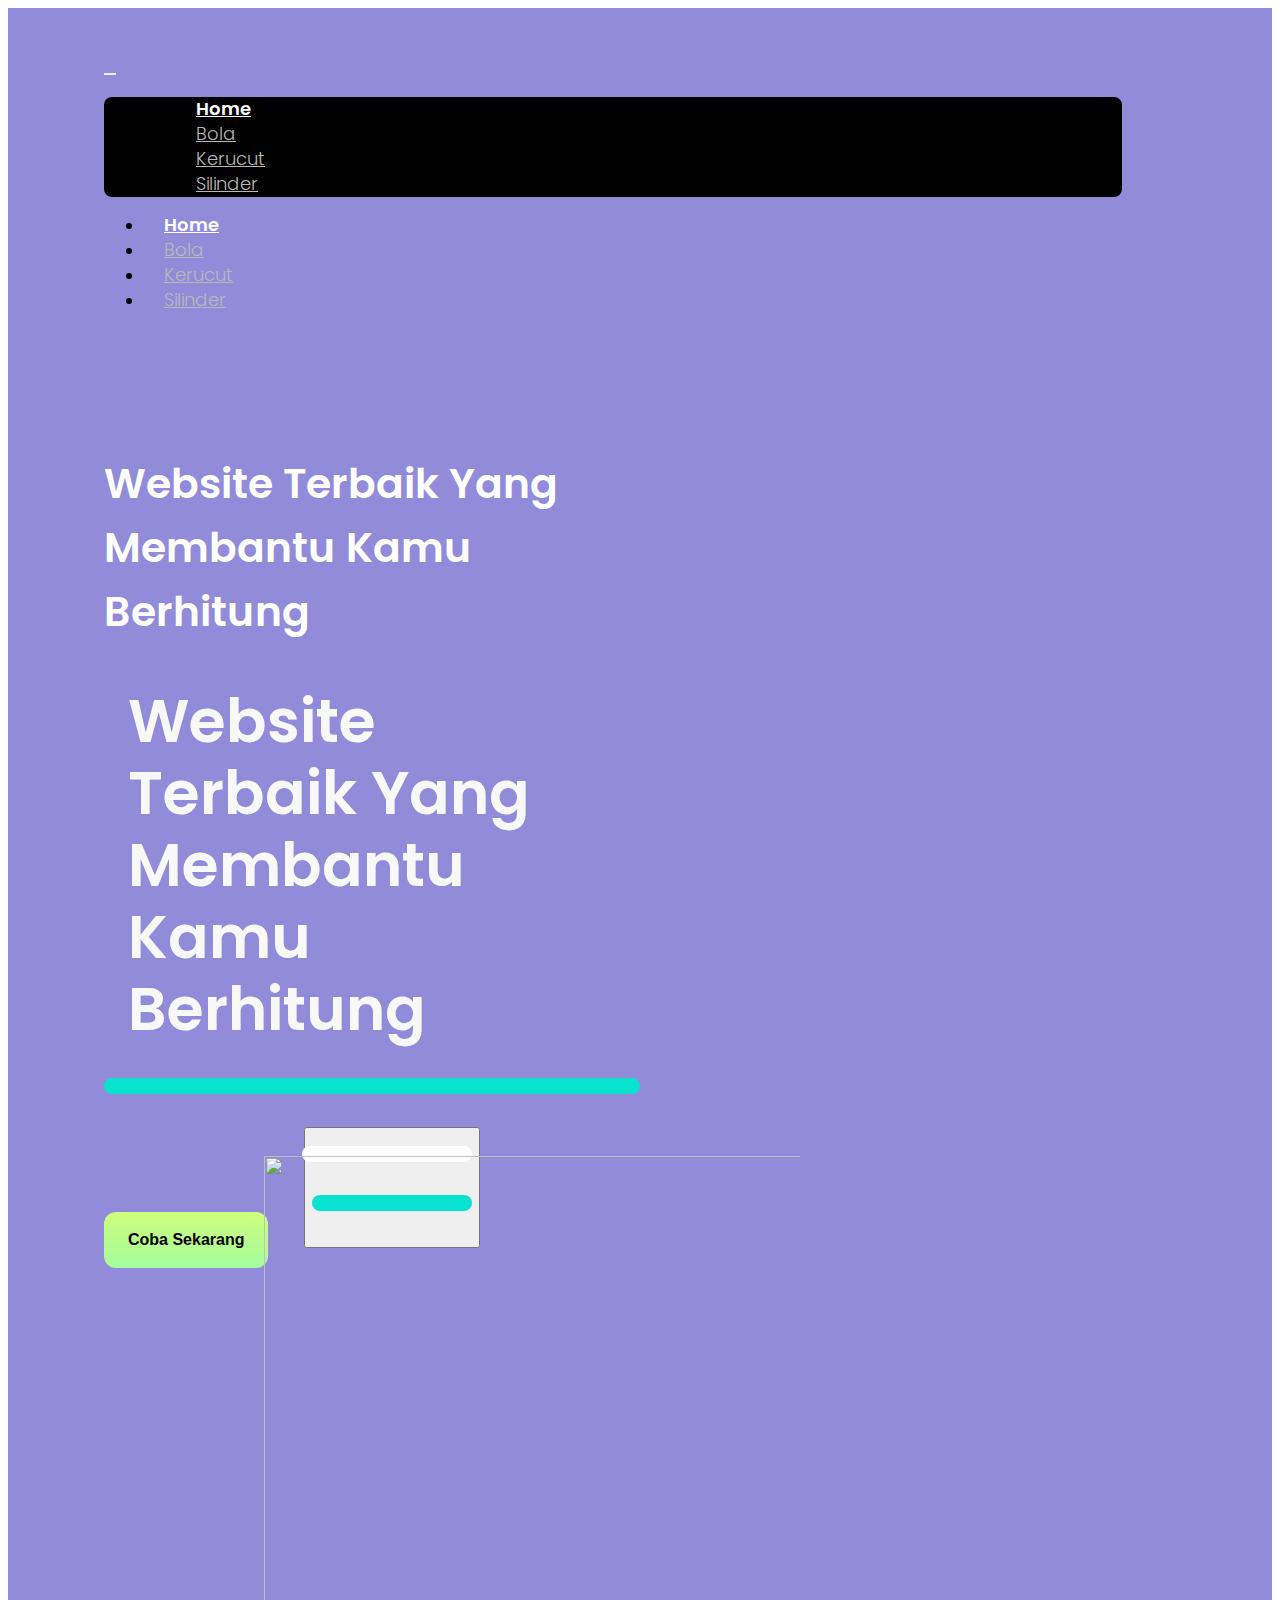
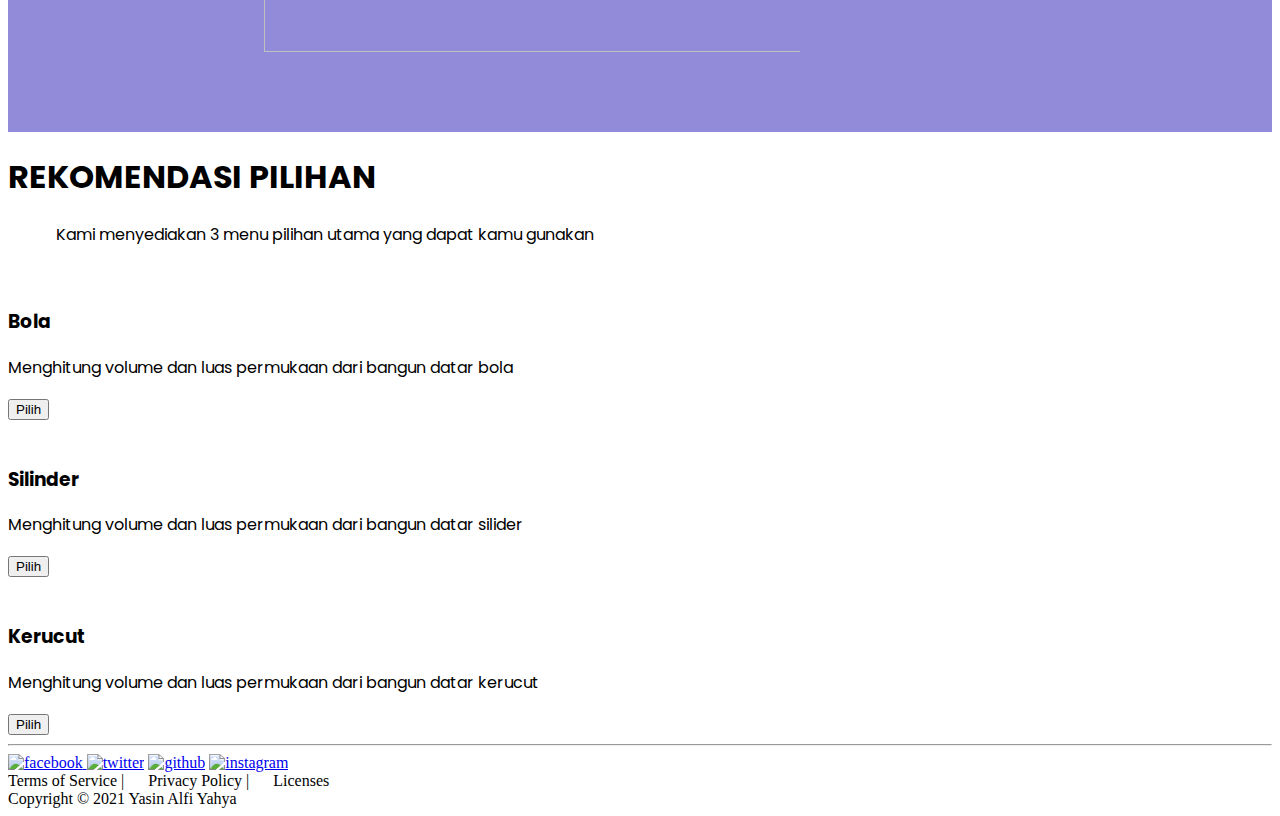
==== index.html @ 7f4a5e62 "Add files via upload" ====
<!DOCTYPE html>
<html lang="en">

<head>
    <meta charset="UTF-8" />
    <meta name="viewport" content="width=device-width, initial-scale=1.0" />
    <title>Home - 3D Calc</title>
    <link href="https://cdn.jsdelivr.net/npm/bootstrap@5.0.0-beta2/dist/css/bootstrap.min.css" rel="stylesheet" integrity="sha384-BmbxuPwQa2lc/FVzBcNJ7UAyJxM6wuqIj61tLrc4wSX0szH/Ev+nYRRuWlolflfl" crossorigin="anonymous">
    <link rel="stylesheet" href="css/index.css">
    <link rel="stylesheet" href="css/pilihan.css">
    <link rel="stylesheet" href="css/footer.css">
</head>

<body>

    <!-- Navigasi -->
    <section style="height:100%; width: 100%; box-sizing: border-box; background-color: rgb(145, 139, 218)">
        <div class="header-4-4" style="font-family: 'Poppins', sans-serif;">
            <nav class="navbar navbar-expand-lg navbar-dark">
                <button class="navbar-toggler" type="button" data-bs-toggle="modal" data-bs-target="#targetModal-header-4-4">
                    <span class="navbar-toggler-icon"></span>
                </button>
                <div class="modal-header-4-4 modal fade" id="targetModal-header-4-4" tabindex="-1" role="dialog" aria-labelledby="targetModalLabel-header-4-4" aria-hidden="true">
                    <div class="modal-dialog" role="document">
                        <div class="modal-content modal-content-header-4-4" style="background-color: #000000;">
                            <div class="modal-body" style="padding:	2rem; padding-top: 0; padding-bottom: 0;">
                                <ul class="navbar-nav responsive-header-4-4 me-auto mt-2 mt-lg-0">
                                    <li class="nav-item active">
                                        <a class="nav-link" href="#" style="color: #ffffff">Home</a>
                                    </li>
                                    <li class="nav-item">
                                        <a class="nav-link" href="bola.html">Bola</a>
                                    </li>
                                    <li class="nav-item">
                                        <a class="nav-link" href="kerucut.html">Kerucut</a>
                                    </li>
                                    <li class="nav-item">
                                        <a class="nav-link" href="silinder.html">Silinder</a>
                                    </li>
                                </ul>
                            </div>
                        </div>
                    </div>
                </div>

                <div class="collapse navbar-collapse" id="navbarTogglerDemo-header-4-4">
                    <ul class="navbar-nav me-auto mt-2 mt-lg-0">
                        <li class="nav-item active">
                            <a class="nav-link" href="#" style="color: #ffffff">Home</a>
                        </li>
                        <li class="nav-item">
                            <a class="nav-link" href="bola.html">Bola</a>
                        </li>
                        <li class="nav-item">
                            <a class="nav-link" href="kerucut.html">Kerucut</a>
                        </li>
                        <li class="nav-item">
                            <a class="nav-link" href="silinder.html">Silinder</a>
                        </li>
                    </ul>
                </div>
            </nav>

            <!-- Header -->

            <div>
                <div class="mx-auto d-flex flex-lg-row flex-column hero-header-4-4">
                    <!-- Left Column -->
                    <div class="left-column-header-4-4 d-flex flex-lg-grow-1 flex-column align-items-lg-start text-lg-start align-items-center text-center">
                        <h1 class="judul d-lg-inline d-none">
                            Website Terbaik Yang Membantu Kamu Berhitung
                        </h1>
                        <h1 class="title-text-small-header-4-4 d-lg-none d-inline">Website Terbaik Yang Membantu Kamu Berhitung </h1>
                        <h4 id="welcome" class="sapa d-flex flex-lg-grow-1 flex-column align-items-lg-start text-lg-start align-items-center text-center"> </h4>
                        <div class="div-button-header-4-4 d-inline d-lg-flex align-items-center mx-lg-0 mx-auto justify-content-center">
                            <button class="btn d-inline-flex mb-md-0 btn-try-header-4-4" onclick="scrollDiv()">Coba Sekarang</button>

                            <button class="btn btn-outline-header-4-3">                  
                                <div class="d-flex align-items-center">
                                    <h2 id="span"></h2>
                                </div>
                                <div class="d-flex align-items-center">
                                    <h4 id="welcome" class="sapa d-flex align-items-center d-lg-none d-inline"> </h4>
                                </div>
                              </button>
                        </div>
                    </div>
                    <!-- Right Column -->
                    <div id="div2" class="right-column-header-4-4 text-center d-flex justify-content-lg-end justify-content-center pe-0">
                        <img id="img-fluid" style="margin-top: auto; display: block;max-width: 100%;height: 31rem; width: 60rem;" src="img/teach 3.PNG" alt="">
                    </div>

                </div>
            </div>
        </div>

    </section>

    <!-- Pilihan -->
    <section style="height:100%; width: 100%; box-sizing: border-box; background-color: #ffffff">

        <div style="font-family: 'Poppins', sans-serif;">

            <div id="" class="text-center title-text-content-2-4">
                <h1 id="scroll" class="text-title-content-2-4">REKOMENDASI PILIHAN</h1>
                <p class="text-caption-content-2-4" style="  margin-left: 3rem; margin-right: 3rem;">
                    Kami menyediakan 3 menu pilihan utama yang dapat kamu gunakan
                </p>
            </div>

            <div class="grid-padding-content-2-4 text-center">
                <div class="row">

                    <div id="" class="col-lg-4 column-content-2-4 bola">
                        <div class="icon-content-2-4">
                            <img src="img/balll.PNG" style="margin-left: 0.75rem;" alt="">
                        </div>
                        <h3 class="icon-content-2-4-title">Bola</h3>
                        <p class="icon-content-2-4-caption">Menghitung volume dan luas permukaan dari bangun datar bola</p>
                        <button class=" pilih icon-content-2-4-title" onclick="pilihanBola()">Pilih</button>
                    </div>

                    <div class="col-lg-4 column-content-2-4">
                        <div class="icon-content-2-4">
                            <img src="img/tabung.PNG" alt="">
                        </div>
                        <h3 class="icon-content-2-4-title">Silinder</h3>
                        <p class="icon-content-2-4-caption">Menghitung volume dan luas permukaan dari bangun datar silider</p>
                        <button class=" pilih icon-content-2-4-title" onclick="pilihanSilinder()">Pilih</button>
                    </div>

                    <div class="col-lg-4 column-content-2-4">
                        <div class="icon-content-2-4">
                            <img src="img/kerucut.PNG" alt="">
                        </div>
                        <h3 id="tes" class="icon-content-2-4-title">Kerucut</h3>
                        <p class="icon-content-2-4-caption">Menghitung volume dan luas permukaan dari bangun datar kerucut</p>
                        <button class=" pilih icon-content-2-4-title" onclick="pilihanKerucut()">
                          Pilih
                        </button>
                    </div>

                </div>
            </div>

            <div>
                <a href="#div1" id="choice"></a>
            </div>

        </div>

    </section>

    <!-- Footer -->
    <section style="height: 100%; width: 100%; box-sizing: border-box; background-color: rgb(255, 255, 255);">
        <div class="info-footer-footer-2-2">
            <div class="">
                <hr class="hr-footer-2-2">
            </div>
            <div class="mx-auto d-flex flex-column flex-lg-row align-items-center footer-info-space-footer-2-2">
                <div class="d-flex title-font font-medium align-items-center" style="cursor: pointer;">

                    <a href="https://www.facebook.com/yasin.a.yahya" class="social-media-c-footer-2-2 social-media-center-1-footer-2-2" target="_blank"> <img src="img/facebook.png" alt="facebook"> </a>

                    <a href="https://twitter.com/yasinalfiyahya" class="social-media-c-footer-2-2 social-media-center-1-footer-2-2" , target="_blank"><img src="img/twitter.png" alt="twitter"></a>

                    <a href="https://github.com/yasinAlfiYahya" class="social-media-c-footer-2-2 social-media-center-1-footer-2-2" target="_blank"><img src="img/github.png" alt="github"></a>

                    <a href="https://www.instagram.com/yasin_alfiyahya/" class="social-media-c-footer-2-2 social-media-center-1-footer-2-2" target="_blank"><img src="img/instagram.png" alt="instagram"></a>

                </div>

                <nav class="mx-auto d-flex flex-wrap align-items-center justify-content-center footer-responsive-space-footer-2-2">
                    <a class="footer-link-footer-2-2" style="text-decoration: none;">Terms of Service</a>
                    <span style="margin-right:1.25rem">|</span>
                    <a class="footer-link-footer-2-2" style="text-decoration: none;">Privacy Policy</a>
                    <span style="margin-right:1.25rem">|</span>
                    <a class="footer-link-footer-2-2" style="text-decoration: none;">Licenses</a>
                </nav>

                <nav class="d-flex flex-lg-row flex-column align-items-center justify-content-center">
                    <p style="margin: 0">Copyright © 2021 Yasin Alfi Yahya</p>
                </nav>

            </div>
        </div>
        </div>
    </section>

    <script src="https://cdn.jsdelivr.net/npm/bootstrap@5.0.0-beta2/dist/js/bootstrap.bundle.min.js" integrity="sha384-b5kHyXgcpbZJO/tY9Ul7kGkf1S0CWuKcCD38l8YkeH8z8QjE0GmW1gYU5S9FOnJ0" crossorigin="anonymous"></script>
    <script src="js/function.js"></script>
    <script>
        window.sapa()
    </script>
</body>

</html>
---- css/index.css ----
@import url('https://fonts.googleapis.com/css2?family=Poppins:ital,wght@0,100;0,200;0,300;0,400;0,500;0,600;0,700;0,800;0,900;1,100;1,200;1,300;1,400;1,500;1,600;1,700;1,800;1,900&display=swap');
.modal-backdrop.show {
    background-color: #2c2c2c;
    opacity: 1;
}

.sapa {
    color: hsl(258, 94%, 20%);
    text-align: center;
    font-size: 25px;
    font-weight: 500px;
    padding: 0.5rem 5rem 0.5rem 5rem;
    background-color: #0ae2d0;
    border-radius: 30px;
    align-items: center;
}

#span {
    padding: 0.5rem 1rem 0.5rem 1.25rem;
    color: #222325;
    display: grid;
    background-color: #ffffff;
    border-radius: 10px;
    margin-bottom: 1rem;
    margin-top: 1rem;
    margin-left: -10px;
    font-size: 30px;
}

html {
    scroll-behavior: smooth;
}

.btn-close,
.btn-close:hover {
    color: #FFF;
}

.modal-header-4-4.modal {
    top: 2rem;
}

.header-4-4 .navbar,
.hero-header-4-4 {
    padding: 3rem 2rem;
}

.header-4-4 .navbar-dark .navbar-nav .nav-link {
    font-size: 18px;
    color: #B9B9B9;
    font-weight: 300;
    line-height: 1.5rem;
}

.header-4-4 .navbar-dark .navbar-nav .nav-link:hover {
    font-size: 18px;
    color: #E7E7E8;
    font-weight: 600;
    line-height: 1.5rem;
}

.header-4-4 .navbar-dark .navbar-nav .active>.nav-link,
.header-4-4 .navbar-dark .navbar-nav .nav-link.active,
.header-4-4 .navbar-dark .navbar-nav .nav-link.show,
.header-4-4 .navbar-dark .navbar-nav .show>.nav-link {
    font-weight: 600;
}

.header-4-4 .navbar-dark .navbar-toggler-icon {
    background-image: url("data:image/svg+xml,%3csvg xmlns='http://www.w3.org/2000/svg' width='30' height='30' viewBox='0 0 30 30'%3e%3cpath stroke='rgba%28255, 255, 255, 0.5%29' stroke-linecap='round' stroke-miterlimit='10' stroke-width='2' d='M4 7h22M4 15h22M4 23h22'/%3e%3c/svg%3e");
}

.header-4-4 .navbar-dark .navbar-toggler {
    border: none;
}

.modal-content-header-4-4 .modal-header,
.modal-content-header-4-4 .modal-footer {
    border: none;
}

.btn:focus,
.btn:active {
    outline: none !important;
}


/* .btn-fill-header-4-4 {
    background-image: linear-gradient(rgba(208, 254, 123, 1), rgba(163, 252, 158, 1));
    border: none;
    border-radius: 12px;
    color: #000000;
    font-weight: 600;
    padding: 12px 32px 12px 32px;
    font-size: 18px;
} */


/* .btn-fill-header-4-4:hover {
    color: #000000;
    --tw-shadow: inset 0 0px 18px 0 rgba(0, 0, 0, 0.7);
    box-shadow: var(--tw-ring-offset-shadow, 0 0 #0000), var(--tw-ring-shadow, 0 0 #0000), var(--tw-shadow);
} */


/* .btn-no-fill-header-4-4 {
    color: #E7E7E8;
    font-weight: 300;
    line-height: 1.75rem;
    padding: 12px 32px 12px 32px;
    font-size: 18px;
}

.btn-no-fill-header-4-4:hover {
    color: #E7E7E8;
} */

.modal-header-4-4 .modal-dialog .modal-content {
    border-radius: 8px;
    background-color: #FFFFFF;
    border: none;
}

.responsive-header-4-4 li a {
    padding: 1rem 1rem;
}

#hero-header-4-4-img {
    height: auto;
    width: inherit;
}

.left-column-header-4-4 {
    margin-bottom: 0.10rem;
    width: 100%;
}

.text-caption-header-4-4 {
    margin-bottom: 2rem;
    line-height: 1.625;
    font-size: 0.875rem;
    line-height: 1.25rem;
    font-weight: 600;
    color: #C3CDFE;
}

.judul {
    font-weight: 600;
    margin-bottom: 2rem;
    font-size: 2.55rem;
    line-height: 4rem;
    color: #FFFFFF;
}

.title-text-small-header-4-4 {
    font-weight: 600;
    margin-bottom: 2rem;
    font-size: 2.25rem;
    line-height: 2.5rem;
    color: #f8f8f8;
    padding-left: 0;
    padding-right: 0;
}

.sapa-4-4 {
    color: hsl(258, 94%, 20%);
    text-align: center;
    font-size: 25px;
    font-weight: 500px;
    padding: 5px 15px 5px 15px;
    background-color: #0ae2d0;
    border-radius: 30px;
    align-items: center;
}

.div-button-header-4-4 {
    margin-left: 0;
    margin-right: 0;
}

.btn-try-header-4-4 {
    font-weight: 600;
    color: #000000;
    padding: 1rem 1.5rem 1rem 1.5rem;
    font-size: 1rem;
    line-height: 1.5rem;
    border-radius: 0.75rem;
    background-image: linear-gradient(rgba(208, 254, 123, 1), rgba(163, 252, 158, 1));
    margin-bottom: 1rem;
    margin-right: 0;
    border: none;
}

.btn-try-header-4-4:hover {
    color: #000000;
    --tw-shadow: inset 0 0px 18px 0 rgba(0, 0, 0, 0.7);
    box-shadow: var(--tw-ring-offset-shadow, 0 0 #0000), var(--tw-ring-shadow, 0 0 #0000), var(--tw-shadow);
}

.btn-outline-header-4-4 {
    font-weight: 400;
    border: 1px solid #999999;
    color: #999999;
    padding: 1rem 1.5rem 1rem 1.5rem;
    font-size: 1rem;
    line-height: 1.5rem;
    border-radius: 0.75rem;
    background-color: transparent;
    margin-bottom: 1rem;
}

.btn-outline-header-4-4:hover {
    border: 1px solid #FFFFFF;
    color: #FFFFFF;
}

.btn-outline-header-4-4:hover div path {
    fill: #FFFFFF;
}

.right-column-header-4-4 {
    width: 100%;
}

@media (min-width: 576px) {
    .modal-header-4-4 .modal-dialog {
        max-width: 95%;
        border-radius: 12px;
    }
    .header-4-4 .navbar {
        padding: 3rem 2rem;
    }
    .hero-header-4-4 {
        padding: 3rem 2rem 5rem 2rem;
    }
    .title-text-big-header-4-4 {
        font-size: 3rem;
        line-height: 1.2;
    }
    .title-text-small-header-4-4 {
        /* ubah */
        font-size: 2rem;
        line-height: 1.2;
        padding-left: 1.5rem;
        padding-right: 1.5rem;
    }
    .div-button-header-4-4 {
        margin-left: 0;
        margin-right: 0.75rem;
    }
    .btn-try-header-4-4 {
        margin-bottom: 0;
        margin-right: 0.75rem;
    }
    .btn-outline-header-4-4 {
        margin-bottom: 0;
    }
    .sapa-4-4 {
        color: hsl(258, 94%, 20%);
        text-align: center;
        font-size: 10px;
        font-weight: 500px;
        padding: 5px 15px 5px 15px;
        background-color: #0ae2d0;
        border-radius: 30px;
        align-items: center;
    }
}

@media (min-width: 768px) {
    .header-4-4 .navbar {
        padding: 3rem 4rem;
    }
    .hero-header-4-4 {
        padding: 3rem 4rem 5rem 4rem;
    }
    .left-column-header-4-4 {
        margin-bottom: 1rem;
    }
    .title-text-small-header-4-4 {
        padding-left: 1.5rem;
        padding-right: 1.5rem;
    }
    .div-button-header-4-4 {
        margin-left: 0;
        margin-right: 0.5rem;
    }
    .btn-try-header-4-4 {
        margin-right: 0.5rem;
    }
    .sapa-4-4 {
        color: hsl(258, 94%, 20%);
        text-align: center;
        font-size: 10px;
        font-weight: 500px;
        padding: 5px 15px 5px 15px;
        background-color: #0ae2d0;
        border-radius: 30px;
        align-items: center;
    }
}

@media (min-width: 992px) {
    .header-4-4 .navbar-expand-lg .navbar-nav .nav-link {
        padding-right: 1.25rem;
        padding-left: 1.25rem;
    }
    .header-4-4 .navbar {
        padding: 3rem 6rem;
    }
    .hero-header-4-4 {
        padding: 3rem 6rem 5rem 6rem;
    }
    .left-column-header-4-4 {
        width: 50%;
        margin-bottom: 0;
    }
    .title-text-big-header-4-4 {
        font-size: 3.75rem;
        line-height: 1.2;
    }
    .title-text-small-header-4-4 {
        font-size: 3.75rem;
        line-height: 1.2;
    }
    .div-button-header-4-4 {
        margin-left: 0;
        margin-right: 2rem;
    }
    .btn-try-header-4-4 {
        margin-right: 2rem;
    }
    .right-column-header-4-4 {
        width: 50%;
        margin-top: -7rem;
        margin-left: 10rem;
    }
    /* .sapa-4-4 {
        color: hsl(258, 94%, 20%);
        text-align: center;
        font-size: 10px;
        font-weight: 500px;
        padding: 5px 15px 5px 15px;
        background-color: #0ae2d0;
        border-radius: 30px;
        align-items: center;
    } */
}
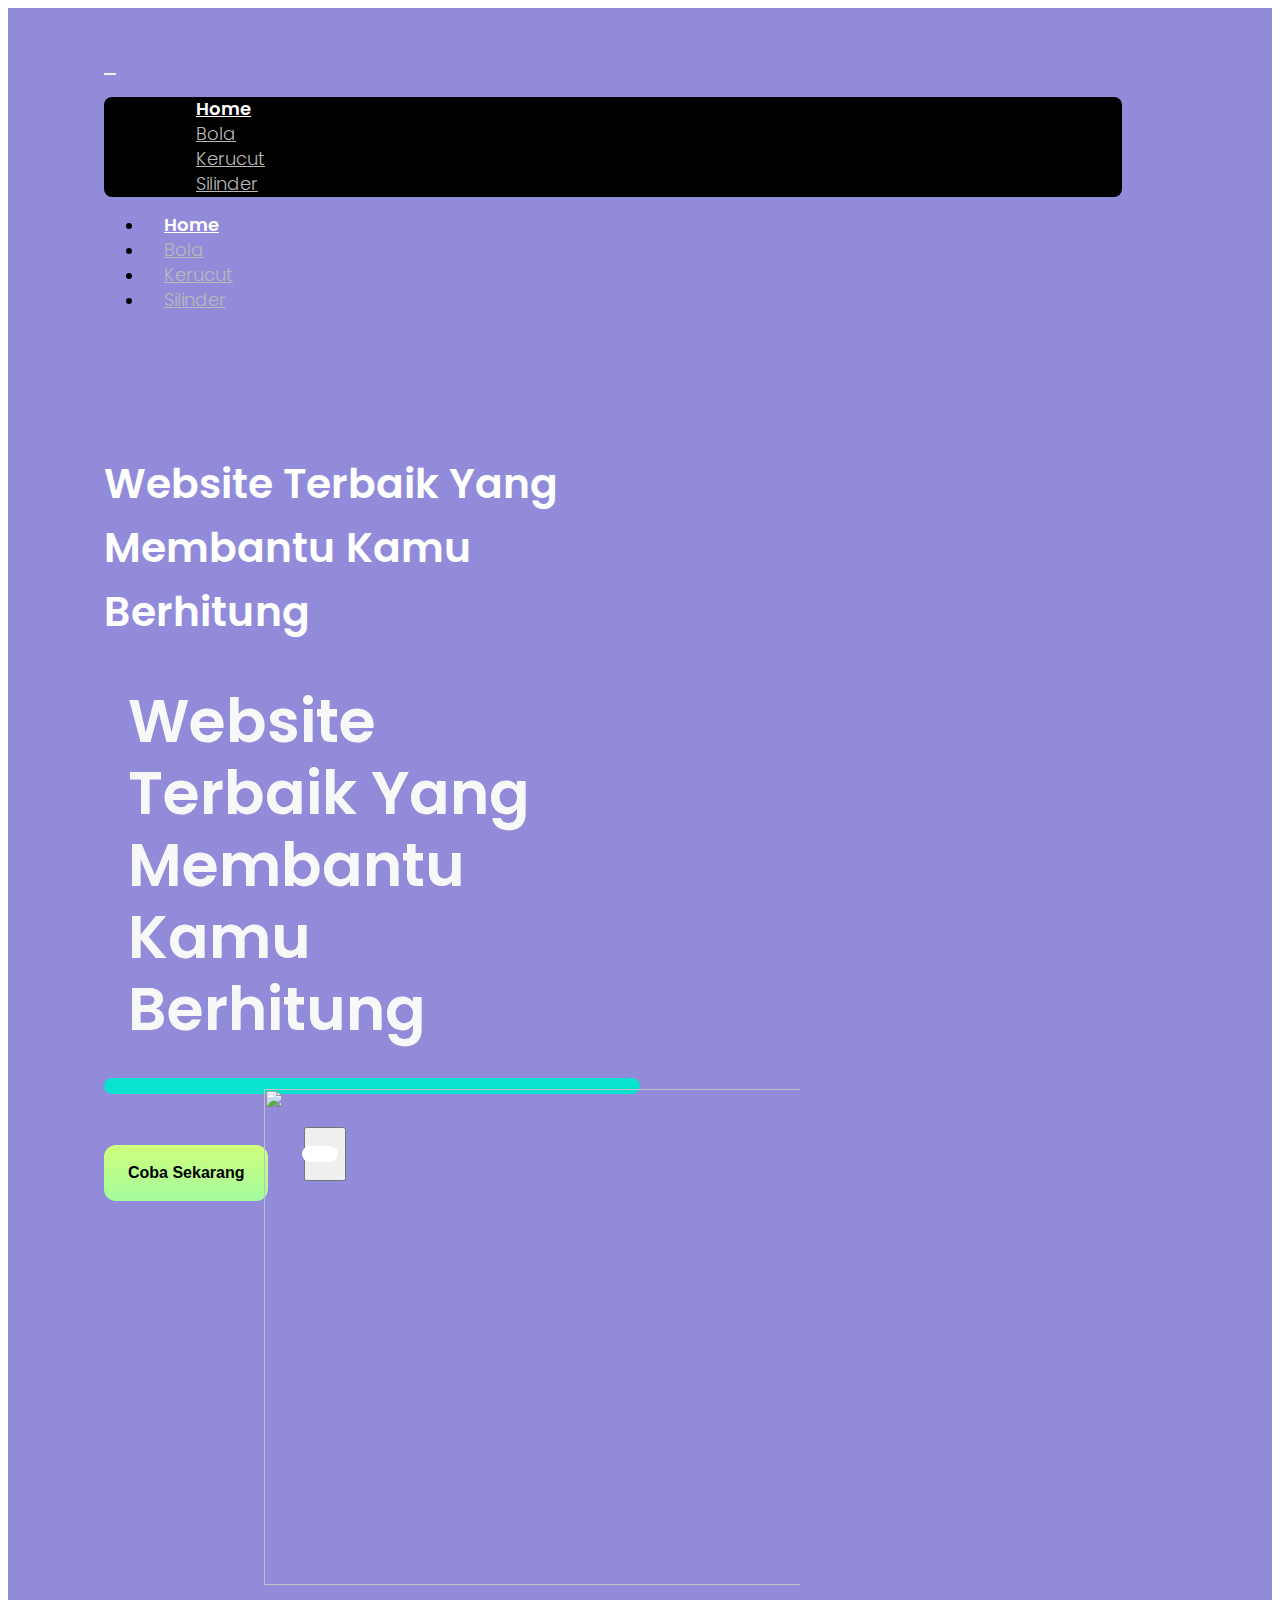
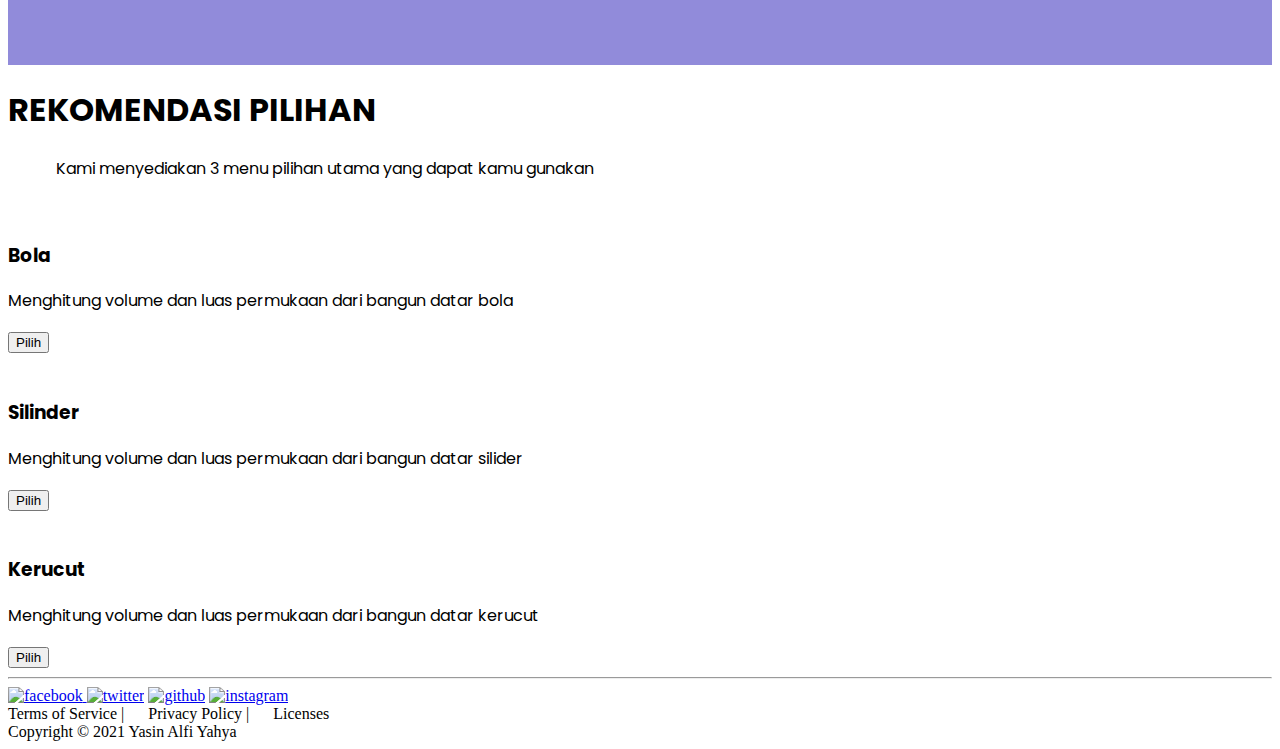
==== commit 6f342040: "Update index.html" ====
--- a/index.html
+++ b/index.html
@@ -78,9 +78,6 @@
                             <button class="btn btn-outline-header-4-3">                  
                                 <div class="d-flex align-items-center">
                                     <h2 id="span"></h2>
-                                </div>
-                                <div class="d-flex align-items-center">
-                                    <h4 id="welcome" class="sapa d-flex align-items-center d-lg-none d-inline"> </h4>
                                 </div>
                               </button>
                         </div>
@@ -194,4 +191,4 @@
     </script>
 </body>
 
-</html>+</html>
